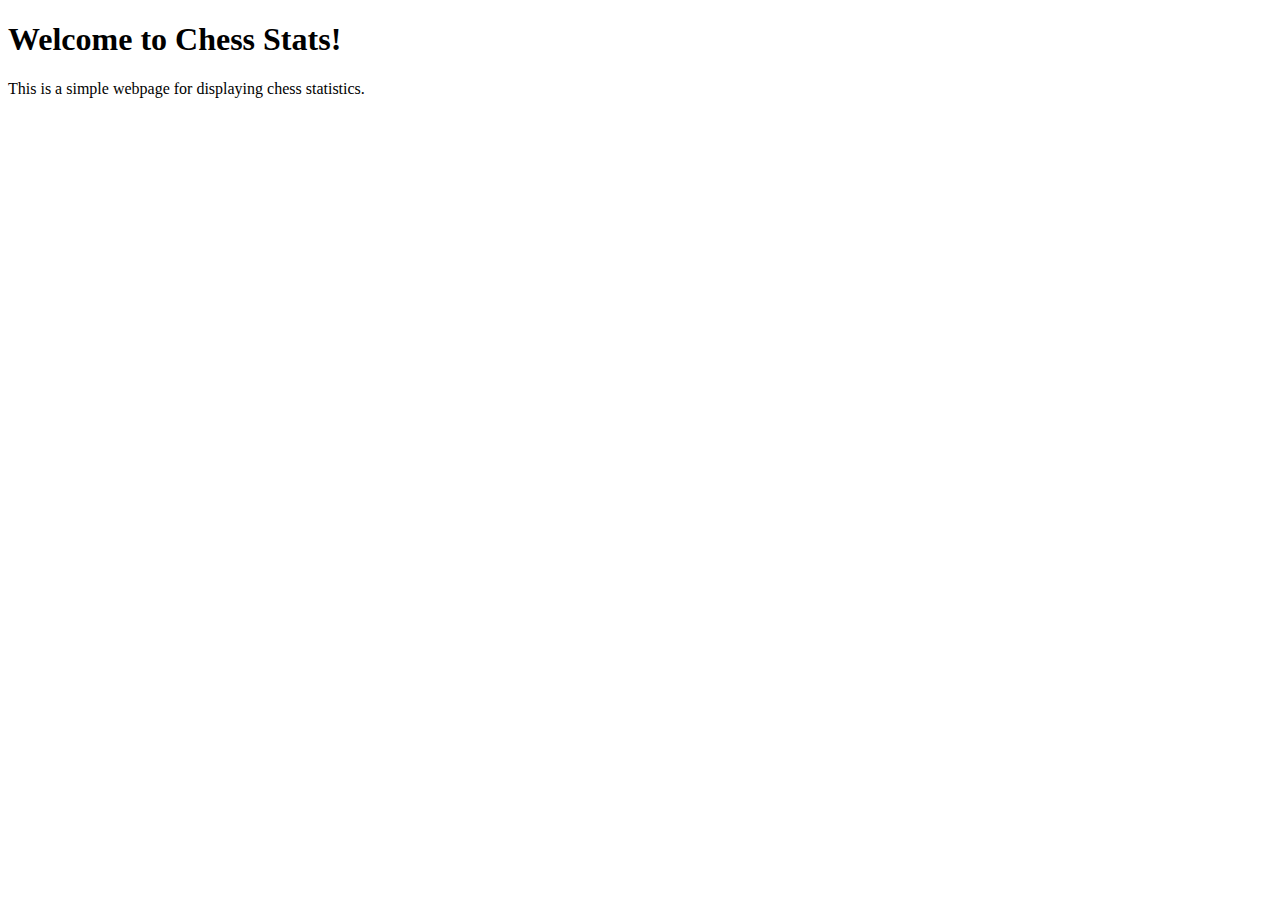
==== templates/index.html @ ce7bb585 "initial commit" ====
<!DOCTYPE html>
<html lang="en">
<head>
    <meta charset="UTF-8">
    <meta name="viewport" content="width=device-width, initial-scale=1.0">
    <title>Chess Stats</title>
</head>
<body>
    <h1>Welcome to Chess Stats!</h1>
    <p>This is a simple webpage for displaying chess statistics.</p>
</body>
</html>
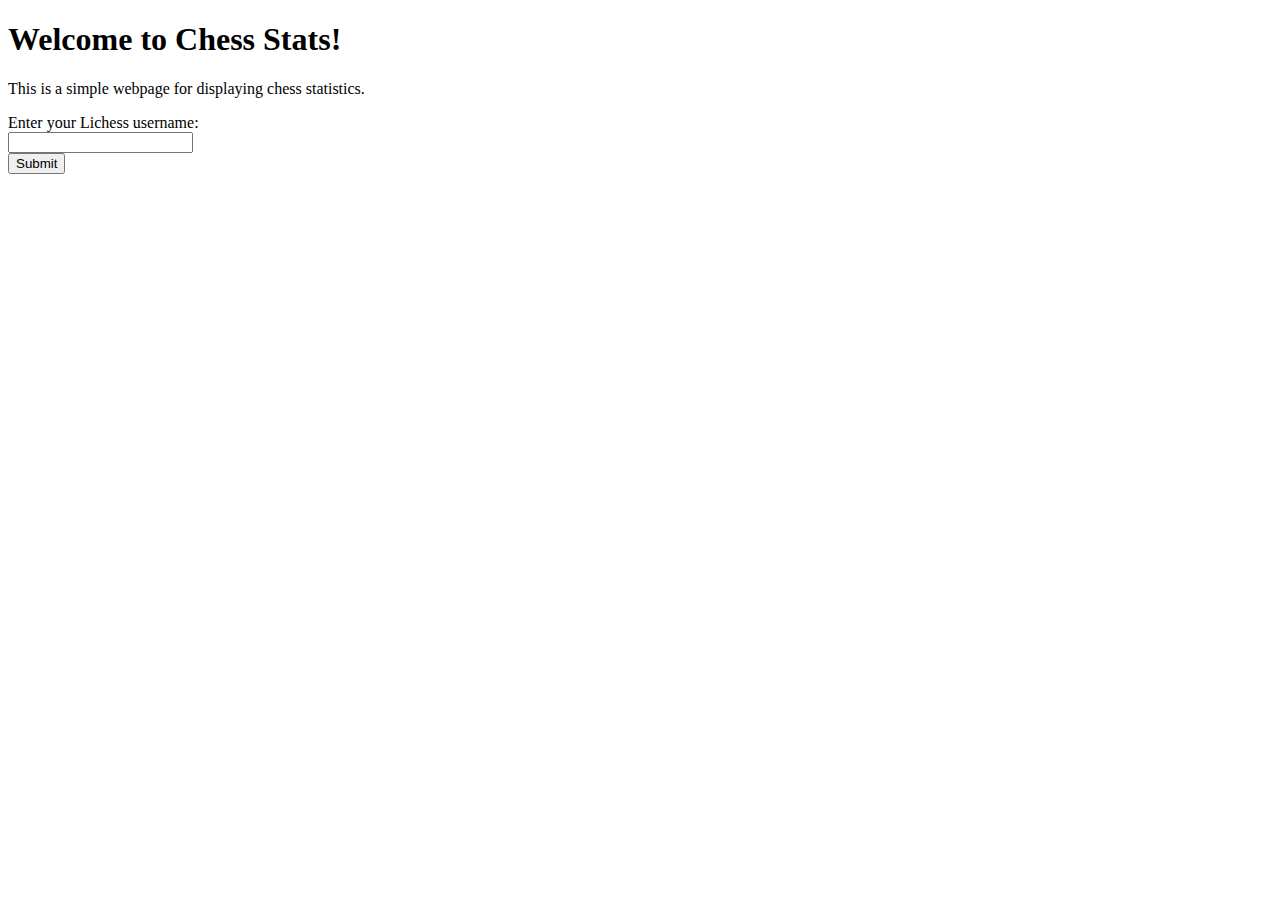
==== commit 14c2603c: "submitting  username" ====
--- a/templates/index.html
+++ b/templates/index.html
@@ -8,6 +8,11 @@
 <body>
     <h1>Welcome to Chess Stats!</h1>
     <p>This is a simple webpage for displaying chess statistics.</p>
+
+    <form action="/" method="POST">
+        <label for="username">Enter your Lichess username:</label><br>
+        <input type="text" id="username" name="username"><br>
+        <input type="submit" value="Submit">
+    </form>
 </body>
 </html>
-
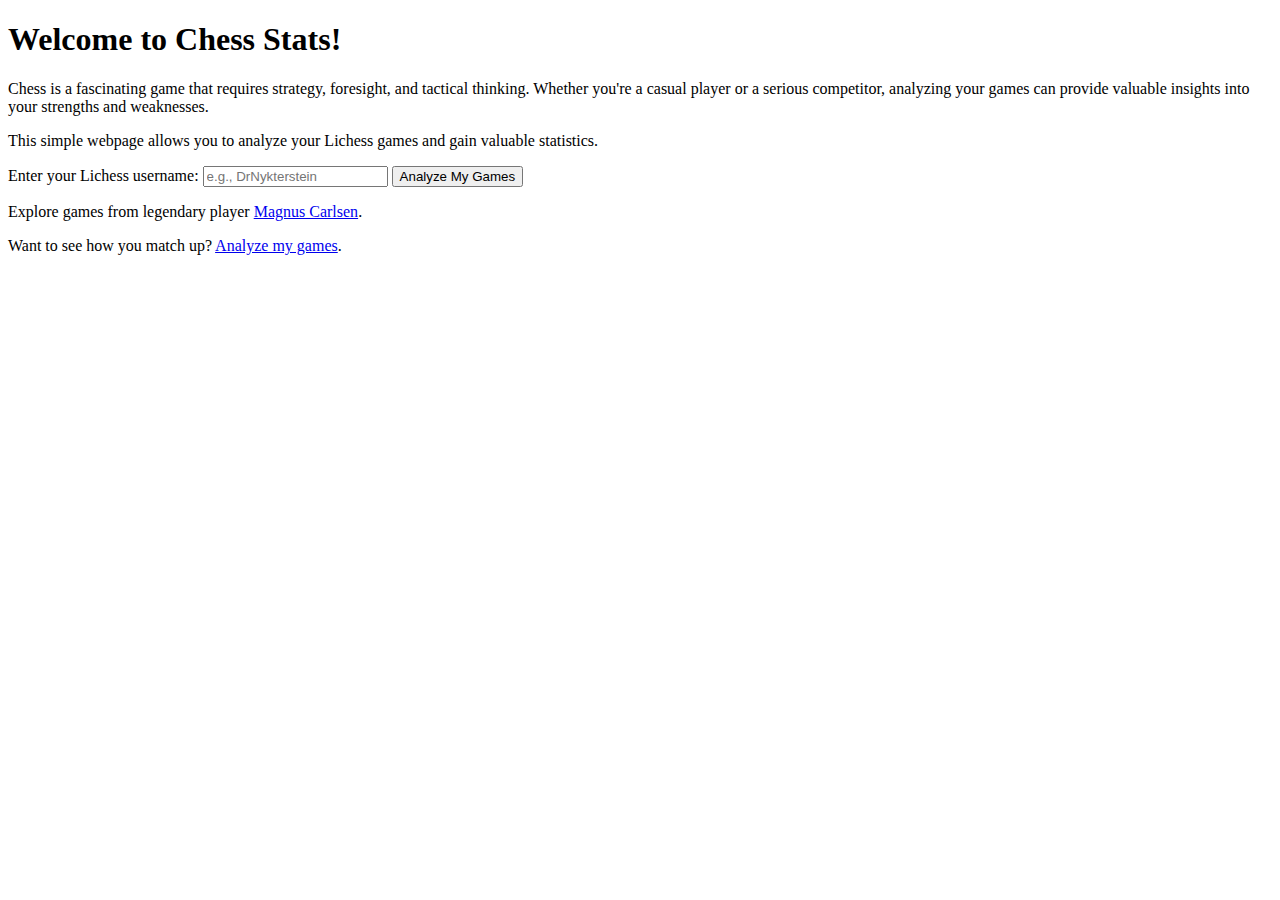
==== commit a5a676f2: "caching" ====
--- a/templates/index.html
+++ b/templates/index.html
@@ -4,15 +4,38 @@
     <meta charset="UTF-8">
     <meta name="viewport" content="width=device-width, initial-scale=1.0">
     <title>Chess Stats</title>
+    <link rel="stylesheet" href="static/styles.css">
 </head>
 <body>
-    <h1>Welcome to Chess Stats!</h1>
-    <p>This is a simple webpage for displaying chess statistics.</p>
+    <div class="container">
+        <header>
+            <h1>Welcome to Chess Stats!</h1>
+            <p>Chess is a fascinating game that requires strategy, foresight, and tactical thinking. Whether you're a casual player or a serious competitor, analyzing your games can provide valuable insights into your strengths and weaknesses.</p>
+            <p>This simple webpage allows you to analyze your Lichess games and gain valuable statistics.</p>
+        </header>
+        <form id="playerForm" method="POST">
+            <label for="username">Enter your Lichess username:</label>
+            <input type="text" id="username" name="username" placeholder="e.g., DrNykterstein">
+            <input type="submit" value="Analyze My Games">
+        </form>
+        <div class="links">
+            <p>Explore games from legendary player <a href="/player/DrNykterstein">Magnus Carlsen</a>.</p>
+            <p>Want to see how you match up? <a href="/player/miladagha">Analyze my games</a>.</p>
+        </div>
+        
+    </div>
 
-    <form action="/" method="POST">
-        <label for="username">Enter your Lichess username:</label><br>
-        <input type="text" id="username" name="username"><br>
-        <input type="submit" value="Submit">
-    </form>
+    <script>
+        document.getElementById("playerForm").addEventListener("submit", function(event) {
+            var usernameInput = document.getElementById("username").value;
+            if (usernameInput.trim() !== "") {
+                this.action = "/player/" + usernameInput;
+            } else {
+                // Optionally handle empty username case
+                event.preventDefault();
+                alert("Please enter a username.");
+            }
+        });
+    </script>
 </body>
 </html>
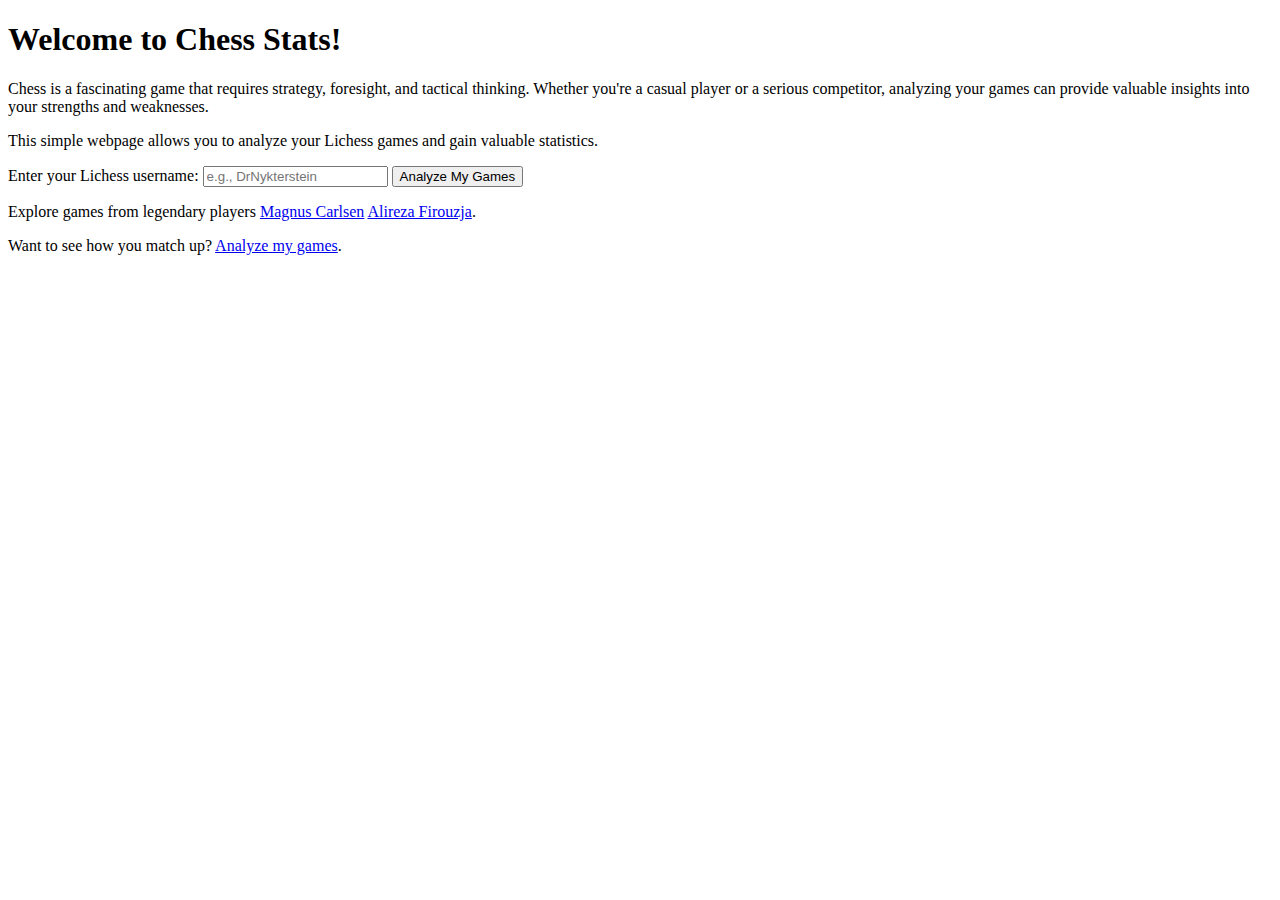
==== commit 2d81f4ea: "Rating_plot" ====
--- a/templates/index.html
+++ b/templates/index.html
@@ -19,7 +19,7 @@
             <input type="submit" value="Analyze My Games">
         </form>
         <div class="links">
-            <p>Explore games from legendary player <a href="/player/DrNykterstein">Magnus Carlsen</a>.</p>
+            <p>Explore games from legendary players <a href="/player/DrNykterstein">Magnus Carlsen</a>       <a href="/player/alireza2003">Alireza Firouzja</a>.</p>
             <p>Want to see how you match up? <a href="/player/miladagha">Analyze my games</a>.</p>
         </div>
         
@@ -38,4 +38,4 @@
         });
     </script>
 </body>
-</html>
+</html>